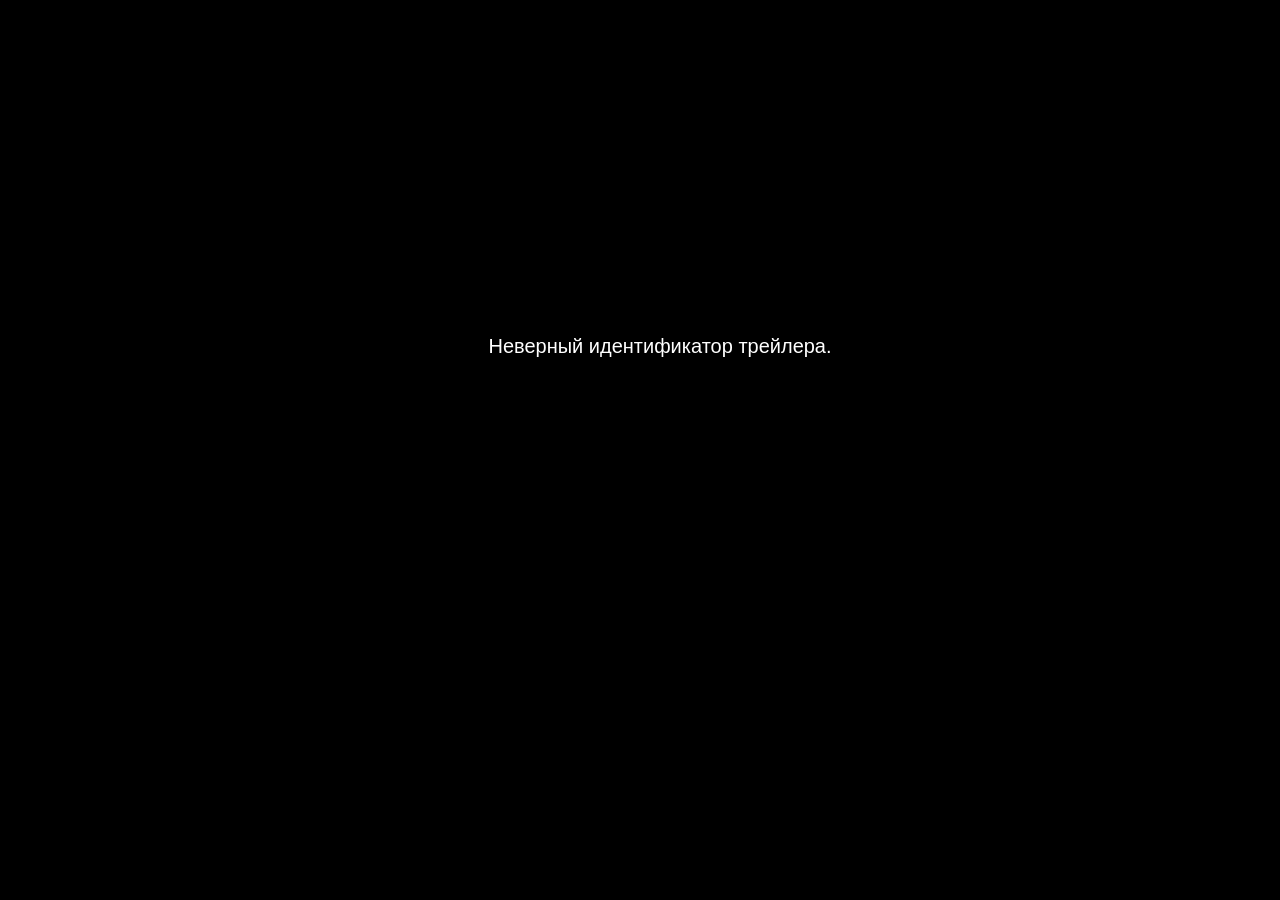
==== seena-0.3.32/com.seena.webos/trailer-youtube.html @ 461a3393 "feat: native webOS wrapper for Android-style YouTube IFrame API trailers" ====
<!DOCTYPE html>
<html lang="ru">
<head>
  <meta charset="utf-8">
  <meta name="viewport" content="width=device-width, initial-scale=1">
  <meta name="referrer" content="strict-origin-when-cross-origin">
  <title>Seena · Трейлер</title>
  <style>
    html,body{margin:0;padding:0;width:100%;height:100%;background:#000;color:#fff;font:20px Arial,sans-serif;overflow:hidden}
    #player{position:absolute;inset:0;width:100%;height:100%}
    #notice{position:absolute;top:35%;left:10%;width:80%;text-align:center;color:#fff;background:#000b;padding:20px;border-radius:12px;pointer-events:none}
    #notice[hidden]{display:none}
  </style>
</head>
<body>
  <div id="player"></div>
  <div id="notice">Подключаем трейлер YouTube…</div>
  <script>
    (function () {
      'use strict';
      // Keep the Android Seena scheme (YouTube IFrame Player API, autoplay,
      // playVideo, seekBy) but use webOS-compatible UI instead of AndroidBridge.
      var params = new URLSearchParams(location.search);
      var videoId = params.get('id') || '';
      var notice = document.getElementById('notice');
      var player = null, progressTimer = null;
      function tell(message) { notice.textContent = message; notice.hidden = !message; }
      function notify(type, extra) {
        if (window.parent && window.parent !== window) {
          var value = extra || {};
          value.type = 'seena-youtube-trailer';
          value.action = type;
          window.parent.postMessage(value, '*');
        }
      }
      if (!/^[A-Za-z0-9_-]{11}$/.test(videoId)) {
        tell('Неверный идентификатор трейлера.');
        return;
      }
      window.onYouTubeIframeAPIReady = function () {
        try {
          player = new YT.Player('player', {
            videoId: videoId,
            playerVars: { autoplay: 1, playsinline: 1, rel: 0, modestbranding: 1,
              fs: 1, iv_load_policy: 3, enablejsapi: 1 },
            events: {
              onReady: function (event) {
                tell('');
                event.target.playVideo();
                notify('ready');
                progressTimer = setInterval(function () {
                  if (!player || !player.getCurrentTime) return;
                  try { notify('progress', { current: player.getCurrentTime() || 0,
                    duration: player.getDuration() || 0 }); } catch (_) {}
                }, 500);
              },
              onError: function () {
                tell('YouTube не разрешил воспроизвести этот трейлер. Нажмите «Назад».');
                notify('error');
              }
            }
          });
        } catch (_) { tell('Не удалось открыть плеер YouTube.'); notify('error'); }
      };
      window.seekBy = function (delta) {
        if (!player || !player.getCurrentTime) return;
        try {
          var current = player.getCurrentTime() || 0, duration = player.getDuration() || 0;
          player.seekTo(Math.max(0, Math.min(current + delta, duration > 0 ? duration : current + delta)), true);
        } catch (_) {}
      };
      window.seekToFraction = function (fraction) {
        if (!player || !player.getDuration) return;
        try { var duration = player.getDuration() || 0;
          if (duration > 0) player.seekTo(duration * Math.max(0, Math.min(1, fraction)), true);
        } catch (_) {}
      };
      window.addEventListener('keydown', function (event) {
        var code = event.keyCode;
        if (code === 461 || code === 27 || code === 8) {
          event.preventDefault(); notify('back');
        } else if (code === 412 || code === 37) {
          event.preventDefault(); window.seekBy(-10);
        } else if (code === 417 || code === 39) {
          event.preventDefault(); window.seekBy(10);
        } else if (code === 415 || code === 19 || code === 13 || code === 32) {
          event.preventDefault();
          if (!player) return;
          try { var isPaused = player.getPlayerState() !== YT.PlayerState.PLAYING;
            if (code === 19 || (!isPaused && code !== 415)) player.pauseVideo(); else player.playVideo();
          } catch (_) {}
        }
      });
      window.addEventListener('unload', function () {
        clearInterval(progressTimer);
        if (player && player.destroy) { try { player.destroy(); } catch (_) {} }
      });
      var script = document.createElement('script');
      script.src = 'https://www.youtube.com/iframe_api';
      script.onerror = function () { tell('Не удалось загрузить YouTube. Проверьте подключение к сети.'); notify('error'); };
      document.head.appendChild(script);
    }());
  </script>
</body>
</html>
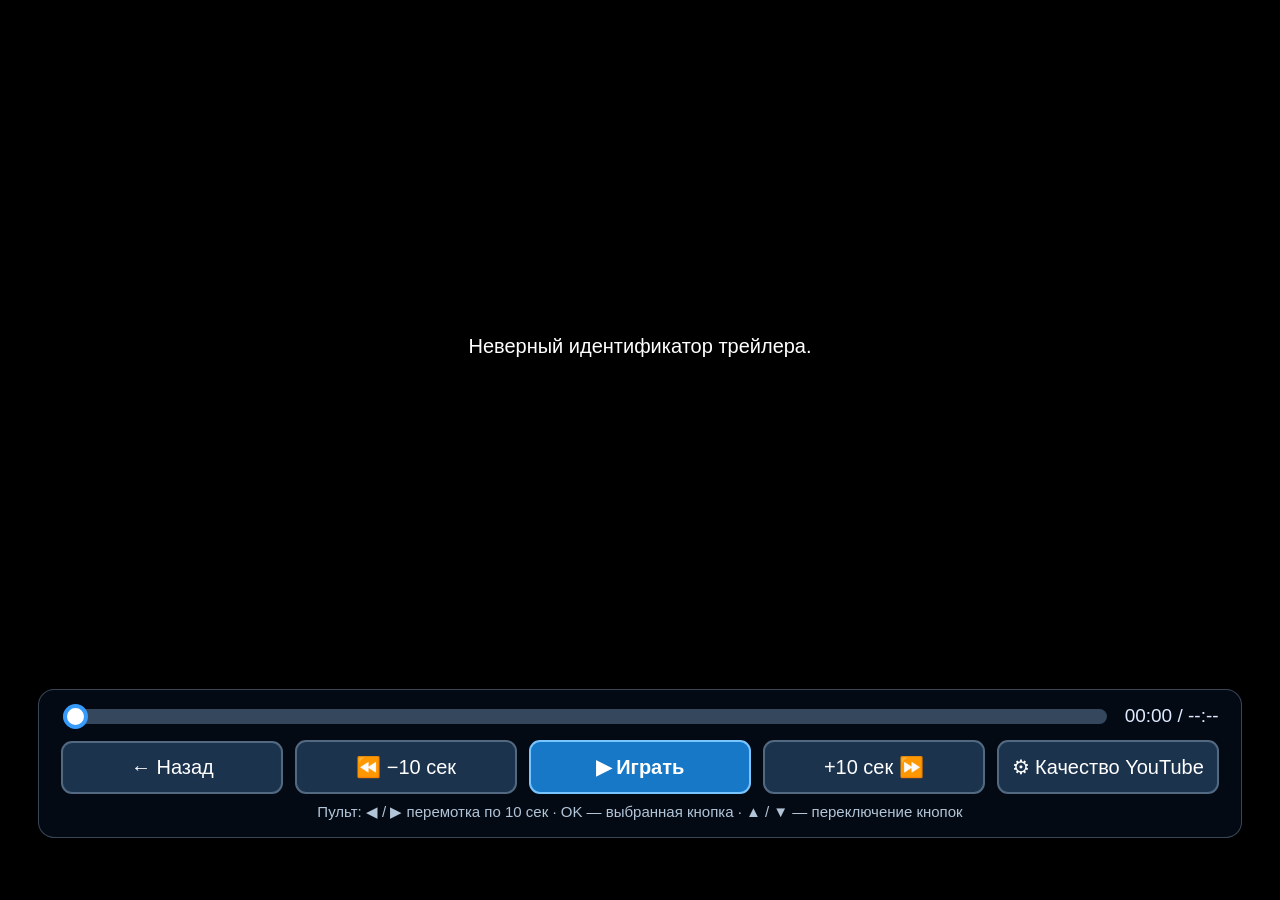
==== commit 7f356eee: "feat: webOS remote-friendly trailer controls, timeline and native YouTube quality settings access" ====
--- a/seena-0.3.32/com.seena.webos/trailer-youtube.html
+++ b/seena-0.3.32/com.seena.webos/trailer-youtube.html
@@ -7,23 +7,87 @@
   <title>Seena · Трейлер</title>
   <style>
     html,body{margin:0;padding:0;width:100%;height:100%;background:#000;color:#fff;font:20px Arial,sans-serif;overflow:hidden}
+    button,input{font-family:inherit}
     #player{position:absolute;inset:0;width:100%;height:100%}
-    #notice{position:absolute;top:35%;left:10%;width:80%;text-align:center;color:#fff;background:#000b;padding:20px;border-radius:12px;pointer-events:none}
+    #notice{position:absolute;top:35%;left:10%;width:80%;box-sizing:border-box;text-align:center;color:#fff;background:rgba(0,0,0,.85);padding:20px;border-radius:12px;pointer-events:none;z-index:5}
     #notice[hidden]{display:none}
+    /* Leave the bottom 55px free for YouTube's genuine controls and settings cog. */
+    #remote-controls{position:absolute;bottom:62px;left:3%;right:3%;z-index:10;box-sizing:border-box;
+      padding:15px 22px 16px;border-radius:16px;background:rgba(5,12,23,.91);
+      border:1px solid rgba(160,183,219,.35);box-shadow:0 5px 32px rgba(0,0,0,.65)}
+    .progress-row{display:flex;align-items:center;gap:16px}
+    #seek{display:block;flex:1;width:100%;min-width:0;height:15px;cursor:pointer;
+      -webkit-appearance:none;appearance:none;border:0;border-radius:12px;
+      background:linear-gradient(to right,#71baff 0%,#71baff 0%,#35475d 0%,#35475d 100%)}
+    #seek::-webkit-slider-thumb{-webkit-appearance:none;appearance:none;width:25px;height:25px;border-radius:50%;background:#fff;border:4px solid #369bfa;box-sizing:border-box}
+    #times{font-variant-numeric:tabular-nums;white-space:nowrap;font-size:19px;color:#deeaff}
+    .actions{display:flex;align-items:center;gap:12px;margin-top:13px}
+    .action{flex:1;min-width:0;white-space:nowrap;background:#1c334e;color:#fff;
+      border:2px solid #526981;border-radius:11px;padding:13px 8px;font-size:20px;cursor:pointer}
+    .action.primary{background:#1678c7;border-color:#79c5ff;font-weight:bold}
+    .action:focus,#seek:focus{outline:4px solid #fff;outline-offset:3px;background-color:#215784}
+    .action:active{background:#226bab}
+    #quality-help{position:absolute;left:9%;right:9%;bottom:225px;z-index:12;box-sizing:border-box;
+      padding:22px 28px;background:rgba(8,23,41,.98);border:2px solid #72bfff;border-radius:14px;
+      font-size:22px;line-height:1.5;text-align:center}
+    #quality-help[hidden]{display:none}
+    #quality-help button{display:inline-block;margin-top:16px;font-size:20px;padding:12px 30px;
+      color:#fff;background:#1468af;border:2px solid #aad8ff;border-radius:9px}
+    #quality-help button:focus{outline:4px solid white;outline-offset:3px}
+    #hint{font-size:15px;color:#b2c5d8;text-align:center;margin-top:9px}
+    @media(max-width:900px){#remote-controls{left:1%;right:1%;padding:10px}
+      .action{font-size:15px;padding:12px 5px}.actions{gap:5px}
+      #times{font-size:15px}#hint{font-size:12px}}
   </style>
 </head>
 <body>
   <div id="player"></div>
   <div id="notice">Подключаем трейлер YouTube…</div>
+
+  <div id="remote-controls" aria-label="Управление трейлером">
+    <div class="progress-row">
+      <input id="seek" type="range" min="0" max="1000" step="1" value="0" aria-label="Перемотка по шкале времени">
+      <span id="times">00:00 / --:--</span>
+    </div>
+    <div class="actions">
+      <button id="back" class="action" type="button">← Назад</button>
+      <button id="rewind" class="action" type="button">⏪ −10 сек</button>
+      <button id="toggle" class="action primary" type="button">▶ Играть</button>
+      <button id="forward" class="action" type="button">+10 сек ⏩</button>
+      <button id="quality" class="action" type="button">⚙ Качество YouTube</button>
+    </div>
+    <div id="hint">Пульт: ◀ / ▶ перемотка по 10 сек · OK — выбранная кнопка · ▲ / ▼ — переключение кнопок</div>
+  </div>
+
+  <div id="quality-help" hidden>
+    Качество выбирает YouTube автоматически. Для ручного выбора наведи указатель
+    Magic Remote на нижнюю панель видео и открой ⚙ YouTube → Качество
+    (если этот пункт доступен в плеере).
+    <div><button id="quality-close" type="button">Понятно</button></div>
+  </div>
+
   <script>
     (function () {
       'use strict';
-      // Keep the Android Seena scheme (YouTube IFrame Player API, autoplay,
-      // playVideo, seekBy) but use webOS-compatible UI instead of AndroidBridge.
+      // Original Android Seena uses the YouTube IFrame API. Here the HTML is served by
+      // the localhost helper so YouTube receives an HTTP origin and Referer on webOS.
+      // Never promise custom quality selection: YouTube removed setPlaybackQuality().
       var params = new URLSearchParams(location.search);
       var videoId = params.get('id') || '';
       var notice = document.getElementById('notice');
-      var player = null, progressTimer = null;
+      var seek = document.getElementById('seek');
+      var timeLabel = document.getElementById('times');
+      var toggleButton = document.getElementById('toggle');
+      var qualityHelp = document.getElementById('quality-help');
+      var buttons = [
+        document.getElementById('back'),
+        document.getElementById('rewind'),
+        toggleButton,
+        document.getElementById('forward'),
+        document.getElementById('quality')
+      ];
+      var player = null, progressTimer = null, dragging = false;
+      var playing = false, lastDuration = 0;
       function tell(message) { notice.textContent = message; notice.hidden = !message; }
       function notify(type, extra) {
         if (window.parent && window.parent !== window) {
@@ -33,6 +97,87 @@
           window.parent.postMessage(value, '*');
         }
       }
+      function fmt(sec) {
+        sec = Math.max(0, Math.floor(Number(sec) || 0));
+        var min = Math.floor(sec / 60), seconds = sec % 60;
+        var hours = Math.floor(min / 60);
+        min = min % 60;
+        return (hours ? hours + ':' + ('0' + min).slice(-2) : ('0' + min).slice(-2)) +
+          ':' + ('0' + seconds).slice(-2);
+      }
+      function updateToggle() {
+        toggleButton.textContent = playing ? '❚❚ Пауза' : '▶ Играть';
+        toggleButton.setAttribute('aria-label', playing ? 'Пауза' : 'Воспроизвести');
+      }
+      function updateProgress() {
+        if (!player || !player.getCurrentTime) return;
+        try {
+          var current = Math.max(0, player.getCurrentTime() || 0);
+          var duration = Math.max(0, player.getDuration() || 0);
+          if (duration > 0) lastDuration = duration;
+          duration = duration || lastDuration;
+          if (!dragging) {
+            var fraction = duration ? Math.min(1, current / duration) : 0;
+            seek.value = String(Math.round(fraction * 1000));
+            var pct = (fraction * 100).toFixed(2) + '%';
+            seek.style.background = 'linear-gradient(to right,#71baff 0%,#71baff ' +
+              pct + ',#35475d ' + pct + ',#35475d 100%)';
+          }
+          timeLabel.textContent = fmt(current) + ' / ' + (duration ? fmt(duration) : '--:--');
+          notify('progress', { current: current, duration: duration });
+        } catch (_) {}
+      }
+      function togglePlayback() {
+        if (!player || !player.getPlayerState) return;
+        try {
+          if (player.getPlayerState() === YT.PlayerState.PLAYING) player.pauseVideo();
+          else player.playVideo();
+        } catch (_) {}
+      }
+      function focusButton(delta) {
+        var index = buttons.indexOf(document.activeElement);
+        if (index < 0) index = 2;
+        else index = (index + delta + buttons.length) % buttons.length;
+        buttons[index].focus();
+      }
+      function showQualityHelp(show) {
+        qualityHelp.hidden = !show;
+        if (show) document.getElementById('quality-close').focus();
+        else document.getElementById('quality').focus();
+      }
+      document.getElementById('back').addEventListener('click', function () { notify('back'); });
+      document.getElementById('rewind').addEventListener('click', function () { window.seekBy(-10); });
+      document.getElementById('forward').addEventListener('click', function () { window.seekBy(10); });
+      toggleButton.addEventListener('click', togglePlayback);
+      document.getElementById('quality').addEventListener('click', function () { showQualityHelp(true); });
+      document.getElementById('quality-close').addEventListener('click', function () { showQualityHelp(false); });
+      seek.addEventListener('input', function () {
+        dragging = true;
+        timeLabel.textContent = fmt(lastDuration * Number(seek.value) / 1000) +
+          ' / ' + (lastDuration ? fmt(lastDuration) : '--:--');
+      });
+      seek.addEventListener('change', function () {
+        dragging = false;
+        window.seekToFraction(Number(seek.value) / 1000);
+      });
+      window.seekBy = function (delta) {
+        if (!player || !player.getCurrentTime) return;
+        try {
+          var current = player.getCurrentTime() || 0;
+          var duration = player.getDuration() || 0;
+          var target = Math.max(0, current + delta);
+          player.seekTo(duration > 0 ? Math.min(target, duration) : target, true);
+          updateProgress();
+        } catch (_) {}
+      };
+      window.seekToFraction = function (fraction) {
+        if (!player || !player.getDuration) return;
+        try {
+          var duration = player.getDuration() || 0;
+          if (duration > 0) player.seekTo(duration * Math.max(0, Math.min(1, fraction)), true);
+          updateProgress();
+        } catch (_) {}
+      };
       if (!/^[A-Za-z0-9_-]{11}$/.test(videoId)) {
         tell('Неверный идентификатор трейлера.');
         return;
@@ -41,63 +186,83 @@
         try {
           player = new YT.Player('player', {
             videoId: videoId,
-            playerVars: { autoplay: 1, playsinline: 1, rel: 0, modestbranding: 1,
-              fs: 1, iv_load_policy: 3, enablejsapi: 1 },
+            playerVars: {
+              autoplay: 1, playsinline: 1, rel: 0, controls: 1, disablekb: 0,
+              fs: 1, iv_load_policy: 3, enablejsapi: 1, origin: location.origin
+            },
             events: {
               onReady: function (event) {
                 tell('');
                 event.target.playVideo();
+                toggleButton.focus();
                 notify('ready');
-                progressTimer = setInterval(function () {
-                  if (!player || !player.getCurrentTime) return;
-                  try { notify('progress', { current: player.getCurrentTime() || 0,
-                    duration: player.getDuration() || 0 }); } catch (_) {}
-                }, 500);
+                updateProgress();
+                progressTimer = setInterval(updateProgress, 500);
               },
-              onError: function () {
-                tell('YouTube не разрешил воспроизвести этот трейлер. Нажмите «Назад».');
-                notify('error');
+              onStateChange: function (event) {
+                playing = event.data === YT.PlayerState.PLAYING;
+                updateToggle();
+                updateProgress();
+              },
+              onAutoplayBlocked: function () {
+                tell('Автозапуск заблокирован. Нажмите ▶ Играть.');
+              },
+              onError: function (event) {
+                var code = Number(event && event.data) || 0;
+                var reason = code === 153 ? 'Не передан HTTP Referer'
+                  : (code === 101 || code === 150) ? 'Автор запретил встраивание'
+                  : code === 100 ? 'Ролик удалён или закрыт'
+                  : code === 5 ? 'Плеер не поддерживается' : 'Ошибка видеоплеера';
+                tell('YouTube ' + code + ': ' + reason + '. Нажмите «Назад».');
+                notify('error', { code: code });
               }
             }
           });
         } catch (_) { tell('Не удалось открыть плеер YouTube.'); notify('error'); }
       };
-      window.seekBy = function (delta) {
-        if (!player || !player.getCurrentTime) return;
-        try {
-          var current = player.getCurrentTime() || 0, duration = player.getDuration() || 0;
-          player.seekTo(Math.max(0, Math.min(current + delta, duration > 0 ? duration : current + delta)), true);
-        } catch (_) {}
-      };
-      window.seekToFraction = function (fraction) {
-        if (!player || !player.getDuration) return;
-        try { var duration = player.getDuration() || 0;
-          if (duration > 0) player.seekTo(duration * Math.max(0, Math.min(1, fraction)), true);
-        } catch (_) {}
-      };
-      window.addEventListener('keydown', function (event) {
+      // Key presses are handled by this HTML wrapper whenever it has focus.
+      // The nested youtube.com iframe is cross-origin, so focus our buttons
+      // instead of relying on its keyboard events to bubble to the wrapper.
+      document.addEventListener('keydown', function (event) {
         var code = event.keyCode;
         if (code === 461 || code === 27 || code === 8) {
-          event.preventDefault(); notify('back');
+          event.preventDefault();
+          if (!qualityHelp.hidden) showQualityHelp(false);
+          else notify('back');
         } else if (code === 412 || code === 37) {
-          event.preventDefault(); window.seekBy(-10);
+          event.preventDefault();
+          if (qualityHelp.hidden) window.seekBy(-10);
         } else if (code === 417 || code === 39) {
-          event.preventDefault(); window.seekBy(10);
-        } else if (code === 415 || code === 19 || code === 13 || code === 32) {
-          event.preventDefault();
-          if (!player) return;
-          try { var isPaused = player.getPlayerState() !== YT.PlayerState.PLAYING;
-            if (code === 19 || (!isPaused && code !== 415)) player.pauseVideo(); else player.playVideo();
-          } catch (_) {}
+          event.preventDefault();
+          if (qualityHelp.hidden) window.seekBy(10);
+        } else if (code === 38 || code === 40) {
+          event.preventDefault();
+          if (qualityHelp.hidden) focusButton(code === 38 ? -1 : 1);
+        } else if (code === 415) {
+          event.preventDefault();
+          if (player) player.playVideo();
+        } else if (code === 19) {
+          event.preventDefault();
+          if (player) player.pauseVideo();
+        } else if (code === 10252 || code === 179 || code === 32) {
+          event.preventDefault();
+          togglePlayback();
+        } else if (code === 13 && document.activeElement !== seek &&
+                   document.activeElement.tagName !== 'BUTTON') {
+          event.preventDefault();
+          togglePlayback();
         }
-      });
+      }, true);
       window.addEventListener('unload', function () {
         clearInterval(progressTimer);
         if (player && player.destroy) { try { player.destroy(); } catch (_) {} }
       });
       var script = document.createElement('script');
       script.src = 'https://www.youtube.com/iframe_api';
-      script.onerror = function () { tell('Не удалось загрузить YouTube. Проверьте подключение к сети.'); notify('error'); };
+      script.onerror = function () {
+        tell('Не удалось загрузить YouTube. Проверьте подключение к сети.');
+        notify('error');
+      };
       document.head.appendChild(script);
     }());
   </script>
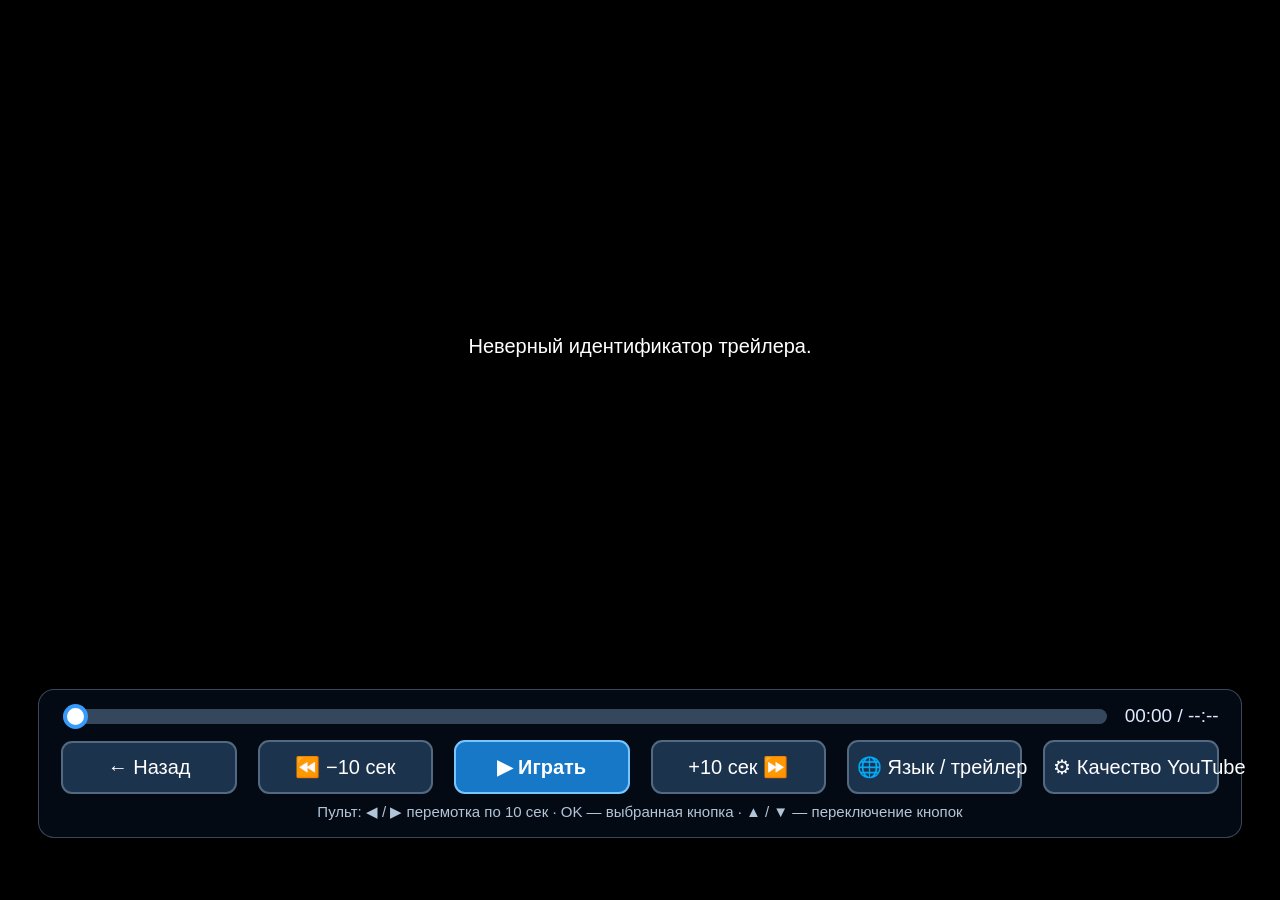
==== commit b389a435: "feat: LG remote menu to switch available Russian/English YouTube trailer videos" ====
--- a/seena-0.3.32/com.seena.webos/trailer-youtube.html
+++ b/seena-0.3.32/com.seena.webos/trailer-youtube.html
@@ -27,6 +27,22 @@
     .action.primary{background:#1678c7;border-color:#79c5ff;font-weight:bold}
     .action:focus,#seek:focus{outline:4px solid #fff;outline-offset:3px;background-color:#215784}
     .action:active{background:#226bab}
+    /* The LG Chromium 79 engine ignores flex gap; use explicit margins. */
+    .actions .action+.action{margin-left:9px}
+    #language-menu{position:absolute;left:11%;right:11%;bottom:240px;z-index:13;
+      box-sizing:border-box;max-height:calc(100vh - 280px);overflow-y:auto;padding:20px 24px;
+      background:rgba(9,22,41,.98);border:2px solid #7ac3ff;border-radius:14px;
+      box-shadow:0 8px 32px rgba(0,0,0,.8)}
+    #language-menu[hidden]{display:none}
+    #language-menu h2{margin:0 0 9px;font-size:25px}
+    #language-menu p{margin:5px 0 15px;font-size:17px;color:#b8cde6;line-height:1.4}
+    #language-choices{display:block}
+    .language-choice{display:block;width:100%;margin:8px 0;padding:15px 18px;text-align:left;
+      background:#1c324e;color:#fff;border:2px solid #405b80;border-radius:10px;font-size:20px}
+    .language-choice.selected{border-color:#76cb99;background:#194733}
+    .language-choice:focus,#language-close:focus{outline:4px solid white;outline-offset:3px}
+    #language-close{margin-top:12px;padding:11px 30px;background:#275d91;color:#fff;
+      border:2px solid #8acaff;border-radius:9px;font-size:20px}
     #quality-help{position:absolute;left:9%;right:9%;bottom:225px;z-index:12;box-sizing:border-box;
       padding:22px 28px;background:rgba(8,23,41,.98);border:2px solid #72bfff;border-radius:14px;
       font-size:22px;line-height:1.5;text-align:center}
@@ -54,9 +70,17 @@
       <button id="rewind" class="action" type="button">⏪ −10 сек</button>
       <button id="toggle" class="action primary" type="button">▶ Играть</button>
       <button id="forward" class="action" type="button">+10 сек ⏩</button>
+      <button id="language" class="action" type="button">🌐 Язык / трейлер</button>
       <button id="quality" class="action" type="button">⚙ Качество YouTube</button>
     </div>
     <div id="hint">Пульт: ◀ / ▶ перемотка по 10 сек · OK — выбранная кнопка · ▲ / ▼ — переключение кнопок</div>
+  </div>
+
+  <div id="language-menu" hidden aria-label="Выбор языка и варианта трейлера">
+    <h2>🌐 Трейлер и язык</h2>
+    <p id="language-note">Язык указан по данным ролика, а не по проверке его озвучки.</p>
+    <div id="language-choices"></div>
+    <button id="language-close" type="button">Закрыть</button>
   </div>
 
   <div id="quality-help" hidden>
@@ -78,12 +102,32 @@
       var seek = document.getElementById('seek');
       var timeLabel = document.getElementById('times');
       var toggleButton = document.getElementById('toggle');
+      var languageMenu = document.getElementById('language-menu');
+      var languageChoices = document.getElementById('language-choices');
+      var clipOptions = [];
+      var rawClips = params.get('clips');
+      if (rawClips && rawClips.length <= 3000) {
+        try {
+          var parsedClips = JSON.parse(rawClips);
+          if (Array.isArray(parsedClips)) parsedClips.slice(0, 12).forEach(function (clip) {
+            if (!clip || !/^[A-Za-z0-9_-]{11}$/.test(String(clip.id || '')) ||
+                clipOptions.some(function (candidate) { return candidate.id === clip.id; })) return;
+            clipOptions.push({ id: clip.id,
+              lang: /^[a-z]{2}(?:-[a-z]{2})?$/i.test(String(clip.lang || ''))
+                ? String(clip.lang).toLowerCase().slice(0, 2) : '',
+              title: String(clip.title || '').slice(0, 90) });
+          });
+        } catch (_) {}
+      }
+      if (!clipOptions.some(function (clip) { return clip.id === videoId; }))
+        clipOptions.unshift({ id: videoId, lang: '', title: '' });
       var qualityHelp = document.getElementById('quality-help');
       var buttons = [
         document.getElementById('back'),
         document.getElementById('rewind'),
         toggleButton,
         document.getElementById('forward'),
+        document.getElementById('language'),
         document.getElementById('quality')
       ];
       var player = null, progressTimer = null, dragging = false;
@@ -140,6 +184,54 @@
         else index = (index + delta + buttons.length) % buttons.length;
         buttons[index].focus();
       }
+      function languageLabel(lang) {
+        var labels = { ru: '🇷🇺 Русский', en: '🇬🇧 English', uk: '🇺🇦 Українська',
+          de: '🇩🇪 Deutsch', fr: '🇫🇷 Français', es: '🇪🇸 Español', ja: '🇯🇵 日本語',
+          ko: '🇰🇷 한국어' };
+        return labels[lang] || (lang ? lang.toUpperCase() : 'Язык не указан');
+      }
+      function showLanguageMenu(show) {
+        languageMenu.hidden = !show;
+        if (!show) { document.getElementById('language').focus(); return; }
+        while (languageChoices.firstChild) languageChoices.removeChild(languageChoices.firstChild);
+        document.getElementById('language-note').textContent =
+          clipOptions.length > 1 ?
+            'Выбери ролик. Язык берётся из данных Seena, фактическая дорожка может отличаться.' :
+            'Seena предоставила только один YouTube-трейлер. Переключать язык звука через YouTube API нельзя.';
+        clipOptions.forEach(function (clip) {
+          var button = document.createElement('button');
+          button.type = 'button';
+          button.className = 'language-choice' + (clip.id === videoId ? ' selected' : '');
+          button.textContent = (clip.id === videoId ? '▶ ' : '') +
+            languageLabel(clip.lang) + (clip.title ? ' · ' + clip.title : '');
+          button.addEventListener('click', function () {
+            languageMenu.hidden = true;
+            document.getElementById('language').focus();
+            if (clip.id === videoId) return;
+            videoId = clip.id;
+            playing = false;
+            lastDuration = 0;
+            updateToggle();
+            timeLabel.textContent = '00:00 / --:--';
+            tell('');
+            try {
+              if (player && player.loadVideoById) player.loadVideoById(videoId);
+              else tell('Не удалось переключить ролик YouTube.');
+            } catch (_) { tell('Не удалось переключить ролик YouTube.'); }
+          });
+          languageChoices.appendChild(button);
+        });
+        (languageChoices.querySelector('.selected') || languageChoices.firstChild ||
+          document.getElementById('language-close')).focus();
+      }
+      function focusLanguageChoice(delta) {
+        var choices = languageChoices.querySelectorAll('button');
+        if (!choices.length) return;
+        var index = Array.prototype.indexOf.call(choices, document.activeElement);
+        if (index < 0) index = 0;
+        else index = (index + delta + choices.length) % choices.length;
+        choices[index].focus();
+      }
       function showQualityHelp(show) {
         qualityHelp.hidden = !show;
         if (show) document.getElementById('quality-close').focus();
@@ -150,6 +242,8 @@
       document.getElementById('forward').addEventListener('click', function () { window.seekBy(10); });
       toggleButton.addEventListener('click', togglePlayback);
       document.getElementById('quality').addEventListener('click', function () { showQualityHelp(true); });
+      document.getElementById('language').addEventListener('click', function () { showLanguageMenu(true); });
+      document.getElementById('language-close').addEventListener('click', function () { showLanguageMenu(false); });
       document.getElementById('quality-close').addEventListener('click', function () { showQualityHelp(false); });
       seek.addEventListener('input', function () {
         dragging = true;
@@ -188,7 +282,8 @@
             videoId: videoId,
             playerVars: {
               autoplay: 1, playsinline: 1, rel: 0, controls: 1, disablekb: 0,
-              fs: 1, iv_load_policy: 3, enablejsapi: 1, origin: location.origin
+              fs: 1, iv_load_policy: 3, enablejsapi: 1, origin: location.origin,
+              hl: 'ru', cc_lang_pref: 'ru'
             },
             events: {
               onReady: function (event) {
@@ -227,17 +322,21 @@
         var code = event.keyCode;
         if (code === 461 || code === 27 || code === 8) {
           event.preventDefault();
-          if (!qualityHelp.hidden) showQualityHelp(false);
+          if (!languageMenu.hidden) showLanguageMenu(false);
+          else if (!qualityHelp.hidden) showQualityHelp(false);
           else notify('back');
         } else if (code === 412 || code === 37) {
           event.preventDefault();
-          if (qualityHelp.hidden) window.seekBy(-10);
+          if (!languageMenu.hidden) focusLanguageChoice(-1);
+          else if (qualityHelp.hidden) window.seekBy(-10);
         } else if (code === 417 || code === 39) {
           event.preventDefault();
-          if (qualityHelp.hidden) window.seekBy(10);
+          if (!languageMenu.hidden) focusLanguageChoice(1);
+          else if (qualityHelp.hidden) window.seekBy(10);
         } else if (code === 38 || code === 40) {
           event.preventDefault();
-          if (qualityHelp.hidden) focusButton(code === 38 ? -1 : 1);
+          if (!languageMenu.hidden) focusLanguageChoice(code === 38 ? -1 : 1);
+          else if (qualityHelp.hidden) focusButton(code === 38 ? -1 : 1);
         } else if (code === 415) {
           event.preventDefault();
           if (player) player.playVideo();
